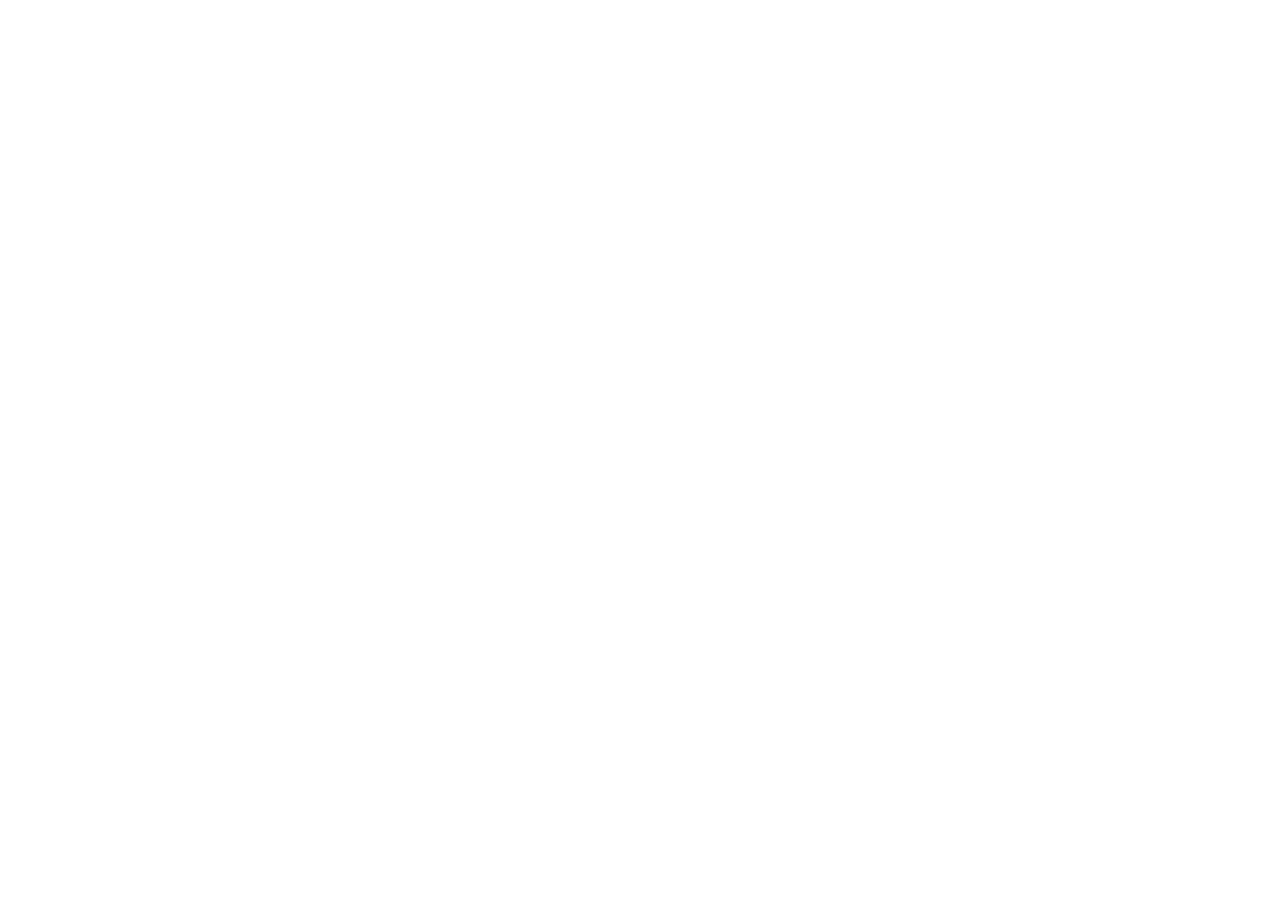
==== registro.html @ a71711bf "inicio" ====
<!DOCTYPE html>
<html lang="en">

<head>
    <meta charset="UTF-8">
    <meta name="viewport" content="width=device-width, initial-scale=1.0">
    <title>Document</title>
    <link rel="stylesheet" href="style/registro.css">
</head>

<body>

</body>

</html>
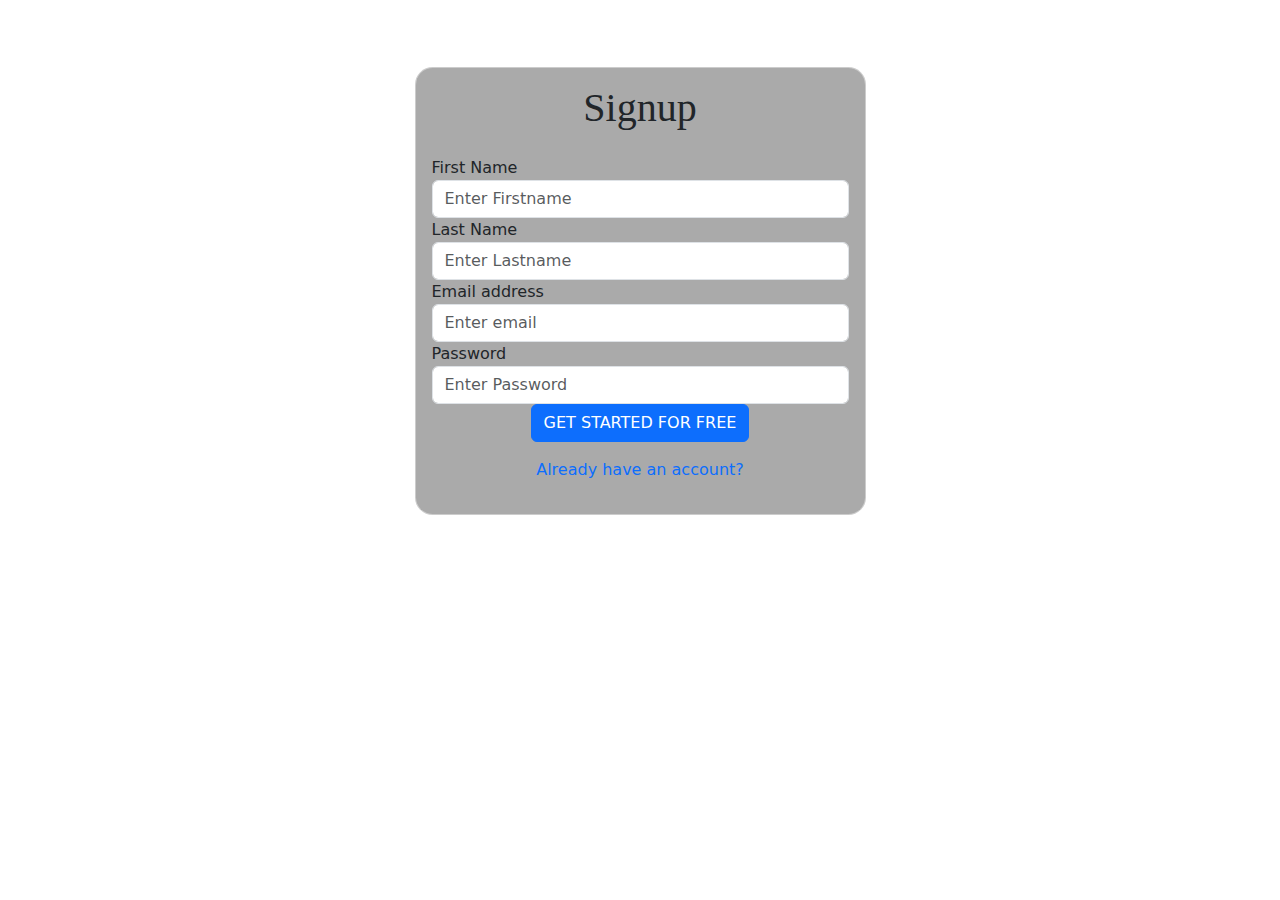
==== commit e9474905: "Reproductor" ====
--- a/registro.html
+++ b/registro.html
@@ -4,12 +4,63 @@
 <head>
     <meta charset="UTF-8">
     <meta name="viewport" content="width=device-width, initial-scale=1.0">
-    <title>Document</title>
     <link rel="stylesheet" href="style/registro.css">
+    <script src="JavaScript/sesion.js"></script>
+    <title>Inicio sesion</title>
+    <link href="https://cdn.jsdelivr.net/npm/bootstrap@5.3.3/dist/css/bootstrap.min.css" rel="stylesheet"
+        integrity="sha384-QWTKZyjpPEjISv5WaRU9OFeRpok6YctnYmDr5pNlyT2bRjXh0JMhjY6hW+ALEwIH" crossorigin="anonymous">
+
 </head>
 
 <body>
-
+    <div class="container">
+        <div class="row">
+            <div class="col-md-5 mx-auto">
+                <div id="first">
+                    <div class="myform form ">
+                        <div class="logo mb-3">
+                            <div class="col-md-12 text-center">
+                                <h1>Signup</h1>
+                            </div>
+                        </div>
+                        <form action="#" name="registration">
+                            <div class="form-group">
+                                <label for="exampleInputEmail1">First Name</label>
+                                <input type="text" name="firstname" class="form-control" id="firstname"
+                                    aria-describedby="emailHelp" placeholder="Enter Firstname">
+                            </div>
+                            <div class="form-group">
+                                <label for="exampleInputEmail1">Last Name</label>
+                                <input type="text" name="lastname" class="form-control" id="lastname"
+                                    aria-describedby="emailHelp" placeholder="Enter Lastname">
+                            </div>
+                            <div class="form-group">
+                                <label for="exampleInputEmail1">Email address</label>
+                                <input type="email" name="email" class="form-control" id="email"
+                                    aria-describedby="emailHelp" placeholder="Enter email">
+                            </div>
+                            <div class="form-group">
+                                <label for="exampleInputEmail1">Password</label>
+                                <input type="password" name="password" id="password" class="form-control"
+                                    aria-describedby="emailHelp" placeholder="Enter Password">
+                            </div>
+                            <div class="col-md-12 text-center mb-3">
+                                <button type="submit" class=" btn btn-block mybtn btn-primary tx-tfm">Get Started For
+                                    Free</button>
+                            </div>
+                            <div class="col-md-12 ">
+                                <div class="form-group">
+                                    <p class="text-center"><a href="sesion.html" id="signin">Already have an
+                                            account?</a>
+                                    </p>
+                                </div>
+                            </div>
+                    </div>
+                    </form>
+                </div>
+            </div>
+        </div>
+    </div>
 </body>
 
 </html>--- a/style/registro.css
+++ b/style/registro.css
@@ -0,0 +1,83 @@
+body {
+    padding-top: 4.2rem;
+    padding-bottom: 4.2rem;
+    background: rgba(0, 0, 0, 0.76);
+}
+
+a {
+    text-decoration: none !important;
+}
+
+h1,
+h2,
+h3 {
+    font-family: 'Kaushan Script', cursive;
+}
+
+.myform {
+    position: relative;
+    display: -ms-flexbox;
+    display: flex;
+    padding: 1rem;
+    -ms-flex-direction: column;
+    flex-direction: column;
+    width: 100%;
+    pointer-events: auto;
+    background-color: #aaaaaa;
+    background-clip: padding-box;
+    border: 1px solid rgba(0, 0, 0, .2);
+    border-radius: 1.1rem;
+    outline: 0;
+    max-width: 500px;
+}
+
+.tx-tfm {
+    text-transform: uppercase;
+}
+
+.mybtn {
+    border-radius: 50px;
+}
+
+.login-or {
+    position: relative;
+    color: #000000;
+    margin-top: 10px;
+    margin-bottom: 10px;
+    padding-top: 10px;
+    padding-bottom: 10px;
+}
+
+.span-or {
+    display: block;
+    position: absolute;
+    left: 50%;
+    top: -2px;
+    margin-left: -25px;
+    background-color: #adadad;
+    width: 50px;
+    text-align: center;
+}
+
+.hr-or {
+    height: 1px;
+    margin-top: 0px !important;
+    margin-bottom: 0px !important;
+}
+
+.google {
+    color: #000000;
+    width: 100%;
+    height: 40px;
+    text-align: center;
+    outline: none;
+    border: 1px solid rgb(195, 195, 195);
+}
+
+form .error {
+    color: #ff0000;
+}
+
+#second {
+    display: none;
+}